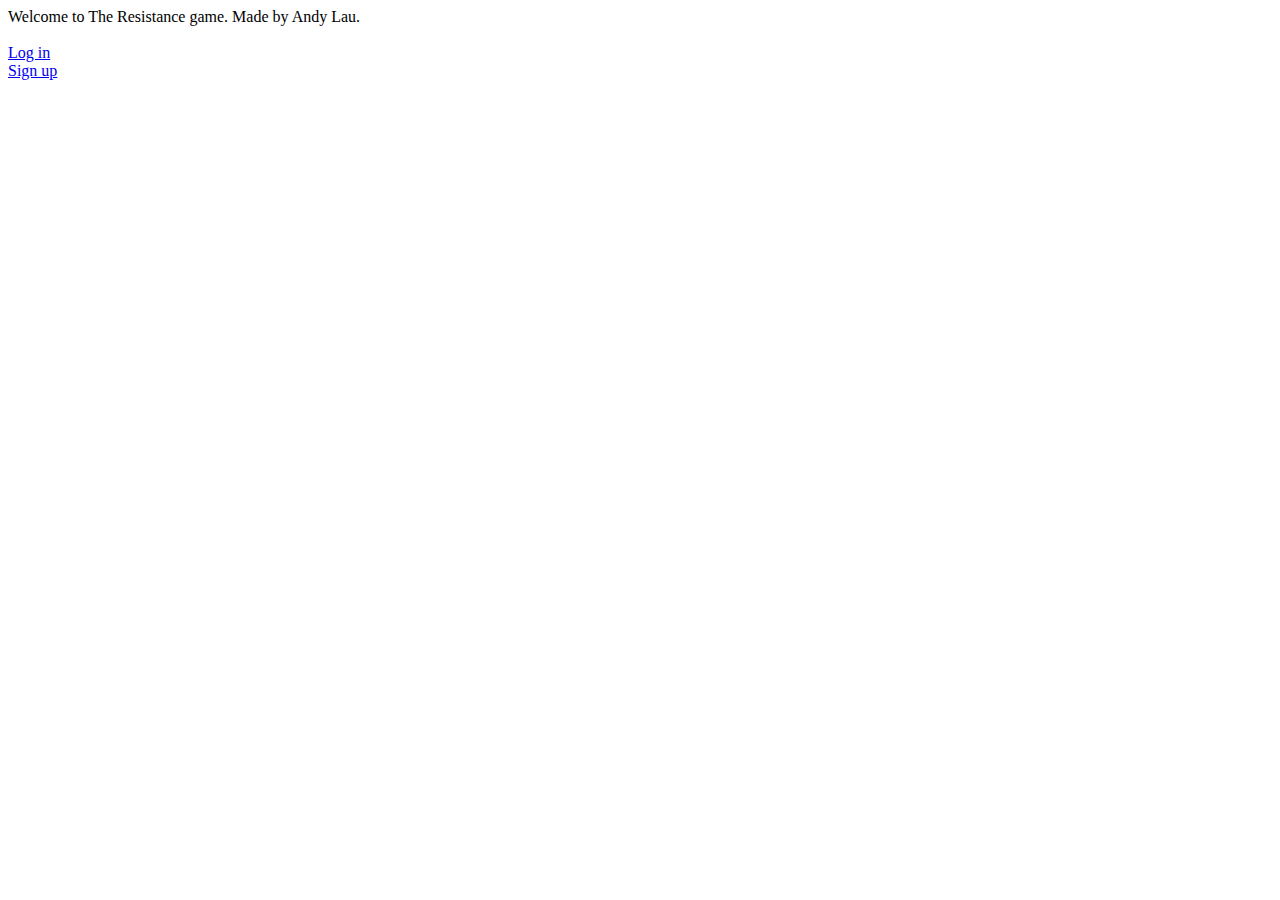
==== src/resistance/frontend/index.html @ e9a6d498 "restructured logging into utils package, renamed templates to frontend, starting working on current " ====
<html>
<title> Welcome to The Resistance game </title>
<body>
Welcome to The Resistance game. Made by Andy Lau.
<br>
<br>
<a href="/login.html">Log in</a>
<br>
<a href="/signup.html">Sign up</a>
<br>
<br>
</body>
</html>
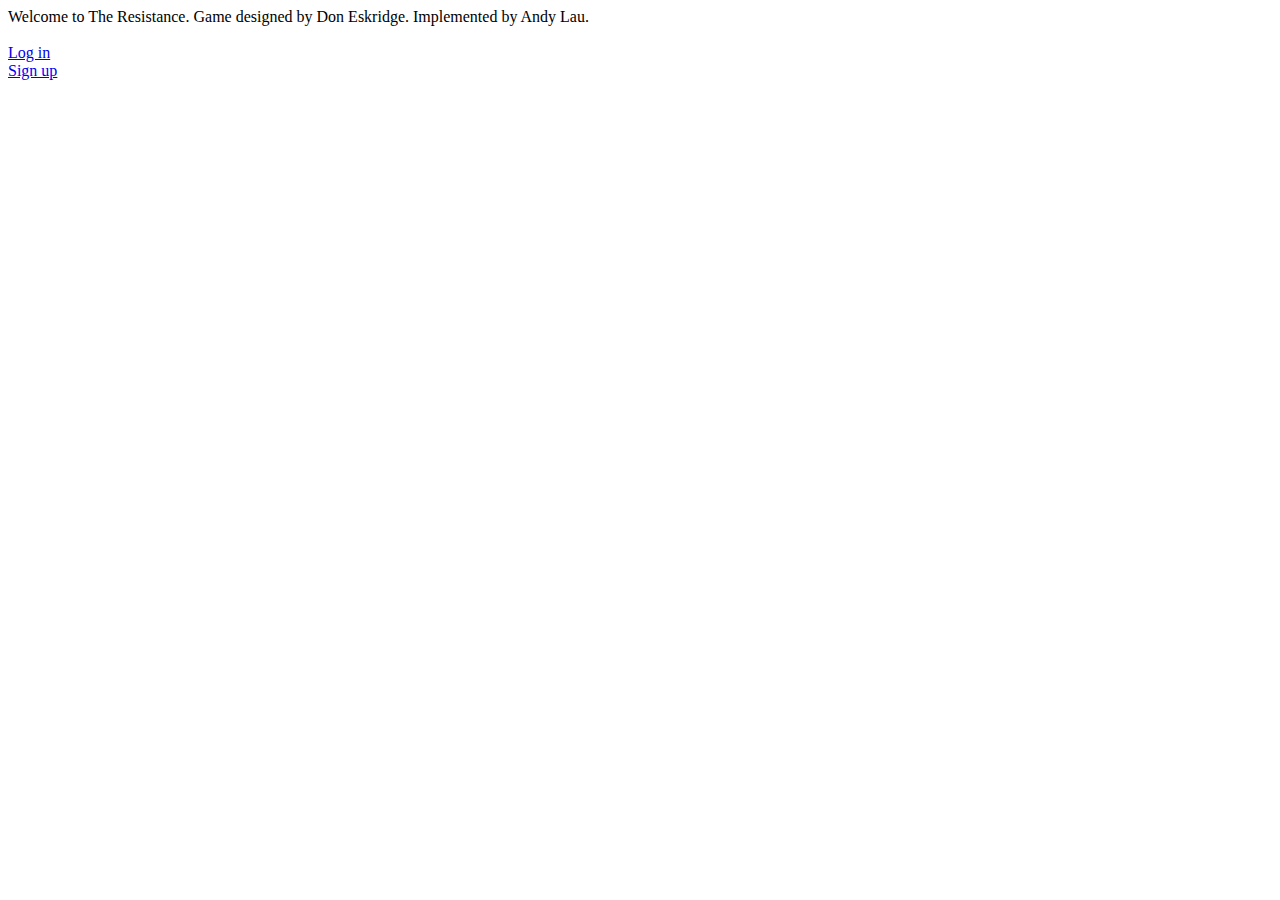
==== commit 448b65ae: "added reference to designer on index" ====
--- a/src/resistance/frontend/index.html
+++ b/src/resistance/frontend/index.html
@@ -1,7 +1,7 @@
 <html>
 <title> Welcome to The Resistance game </title>
 <body>
-Welcome to The Resistance game. Made by Andy Lau.
+Welcome to The Resistance. Game designed by Don Eskridge. Implemented by Andy Lau.
 <br>
 <br>
 <a href="/login.html">Log in</a>
@@ -10,4 +10,4 @@
 <br>
 <br>
 </body>
-</html>+</html>
